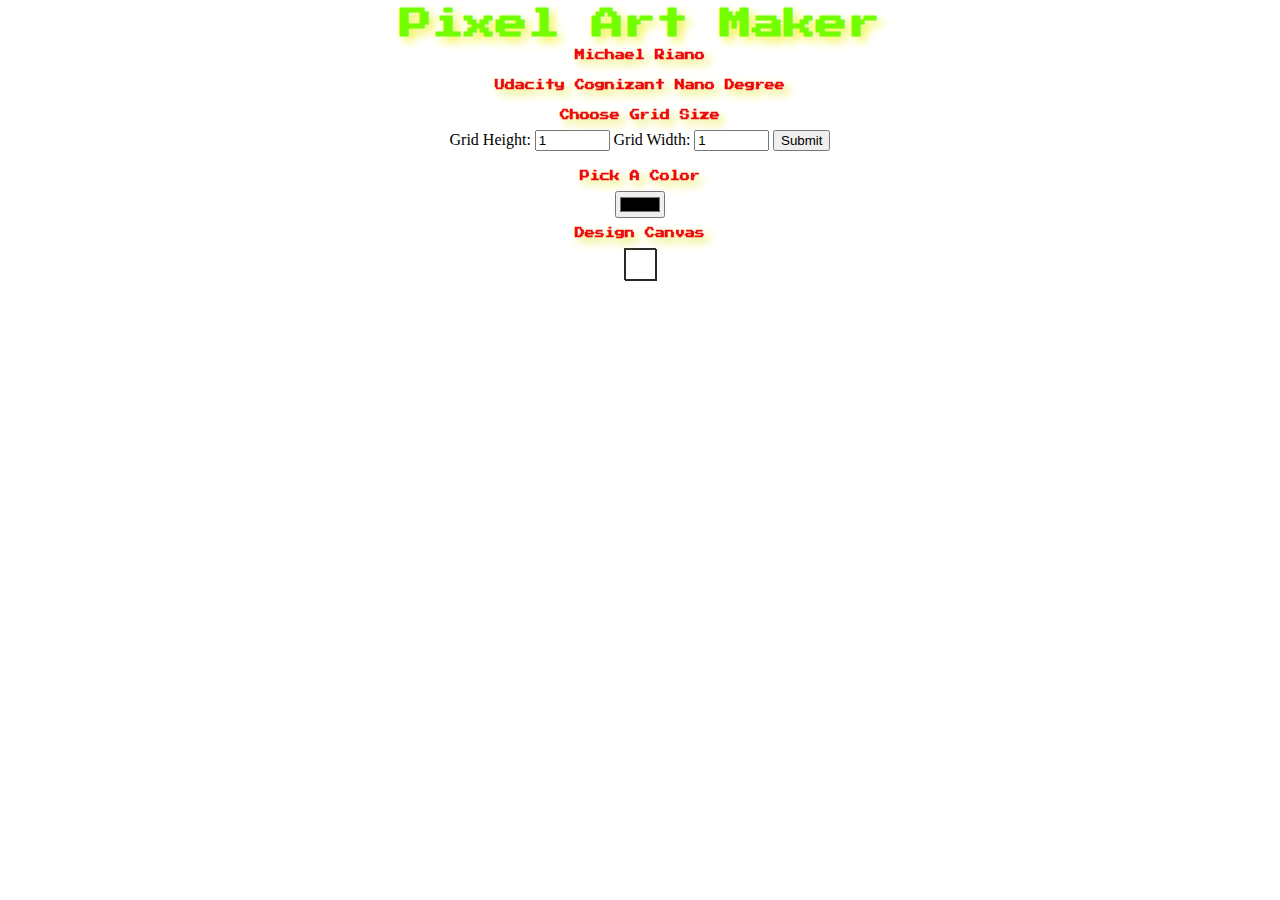
==== Javascript Project/index.html @ ef126c09 "Add files via upload" ====
<!DOCTYPE html>
<html>
<head>
<link rel="preconnect" href="https://fonts.googleapis.com">
<link rel="preconnect" href="https://fonts.gstatic.com" crossorigin>
<link href="https://fonts.googleapis.com/css2?family=Press+Start+2P&display=swap" rel="stylesheet">
    <title> Pixel Art Maker!</title>
    <link rel="stylesheet" href="styles.css">
</head>
<body>
    <h1>Pixel Art Maker</h1>

    <h2>Michael Riano</h2>

    <h2>Udacity Cognizant Nano Degree</h2>

    <h2>Choose Grid Size</h2>
    <form id="sizePicker">
        Grid Height:
        <input type="number" id="inputHeight" name="height" min="1" value="1">
        Grid Width:
        <input type="number" id="inputWidth" name="width" min="1" value="1">
        <input type="submit">
    </form>

    <h2>Pick A Color</h2>
    <input type="color" id="colorPicker">

    <h3>Design Canvas</h3>
    <table id="pixelCanvas"></table>

    <script src="designs.js"></script>
</body>
</html>
---- Javascript Project/styles.css ----
body {
    text-align: center;
}

h1 {
    font-family: 'Press Start 2P', cursive;
    text-shadow: 5px 5px 10px rgb(243, 243, 76);
    color: rgb(115, 255, 0);
    font-size: 25spx;
    margin: 0.2em;
}

h2 {
    font-family: 'Press Start 2P', cursive;
    text-shadow: 5px 5px 10px rgb(231, 231, 76);
    color: rgb(235, 10, 10);
    font-size: 10px;
    margin: 2em 0 1em;
}

h2:first-of-type {
    margin-top: 1em;
}

h3 {
    font-family: 'Press Start 2P', cursive;
    text-shadow: 5px 5px 10px rgb(231, 231, 76);
    color: rgb(235, 10, 10);
    font-size: 10px;
    margin: 2em 0 1em;
}

h3:first-of-type {
    margin-top: 1em;
}

table,
tr,
td {
    border: 0px
}

table {
    border-collapse: collapse;
    margin: 0 auto;
}

tr {
    height: 20px;
}

td {
    width: 20px;
}

input[type=number] {
    width: 5em;
}

.divBox {
    border-color: rgb(41, 41, 40);
    border-style: solid;
    border-width: .1px;
    float: left;
    height: 30px;
    width: 30px;
}
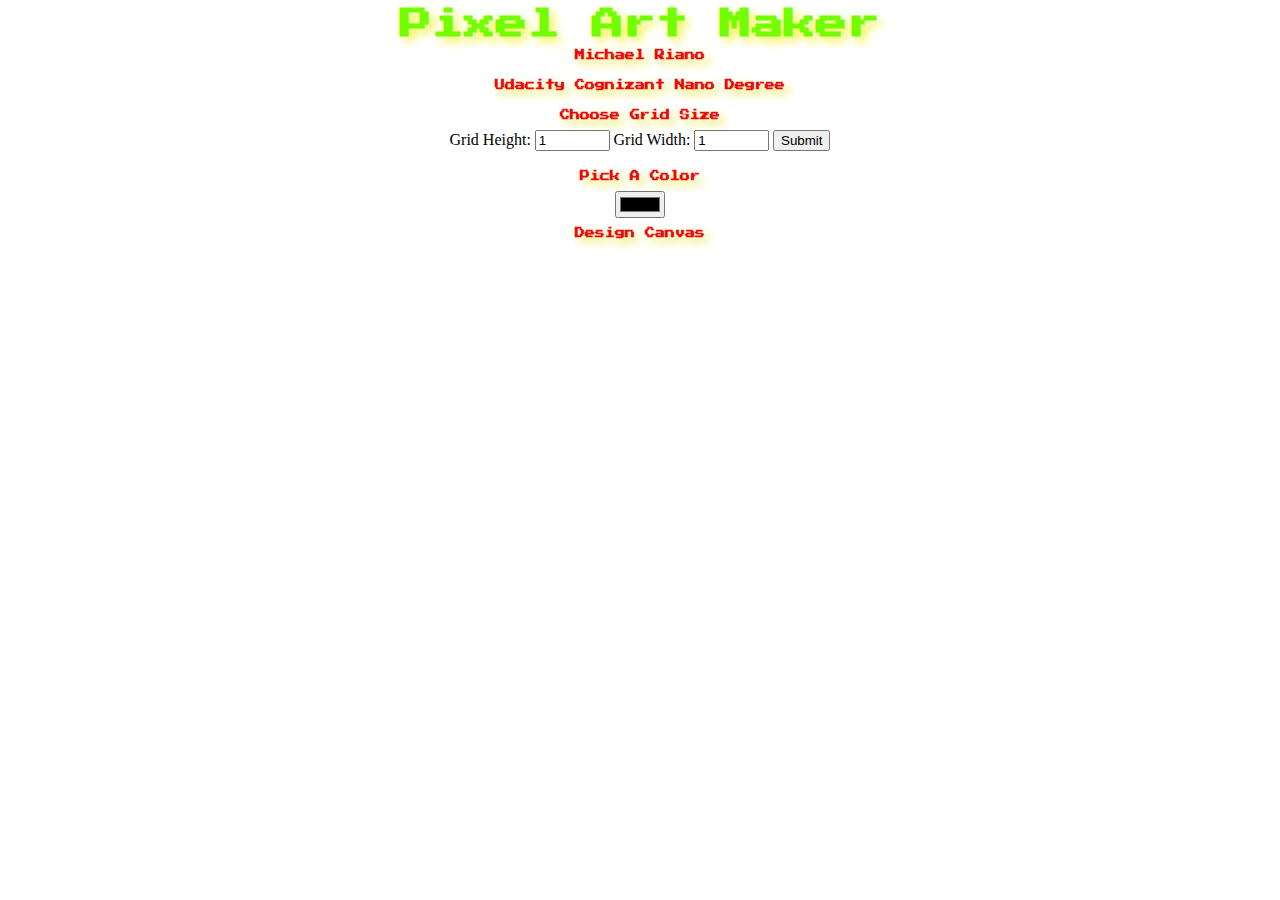
==== commit e7be57a6: "Add files via upload" ====
--- a/Javascript Project/index.html
+++ b/Javascript Project/index.html
@@ -20,7 +20,7 @@
         <input type="number" id="inputHeight" name="height" min="1" value="1">
         Grid Width:
         <input type="number" id="inputWidth" name="width" min="1" value="1">
-        <input type="submit">
+        <input id = "button" type="submit">
     </form>
 
     <h2>Pick A Color</h2>
